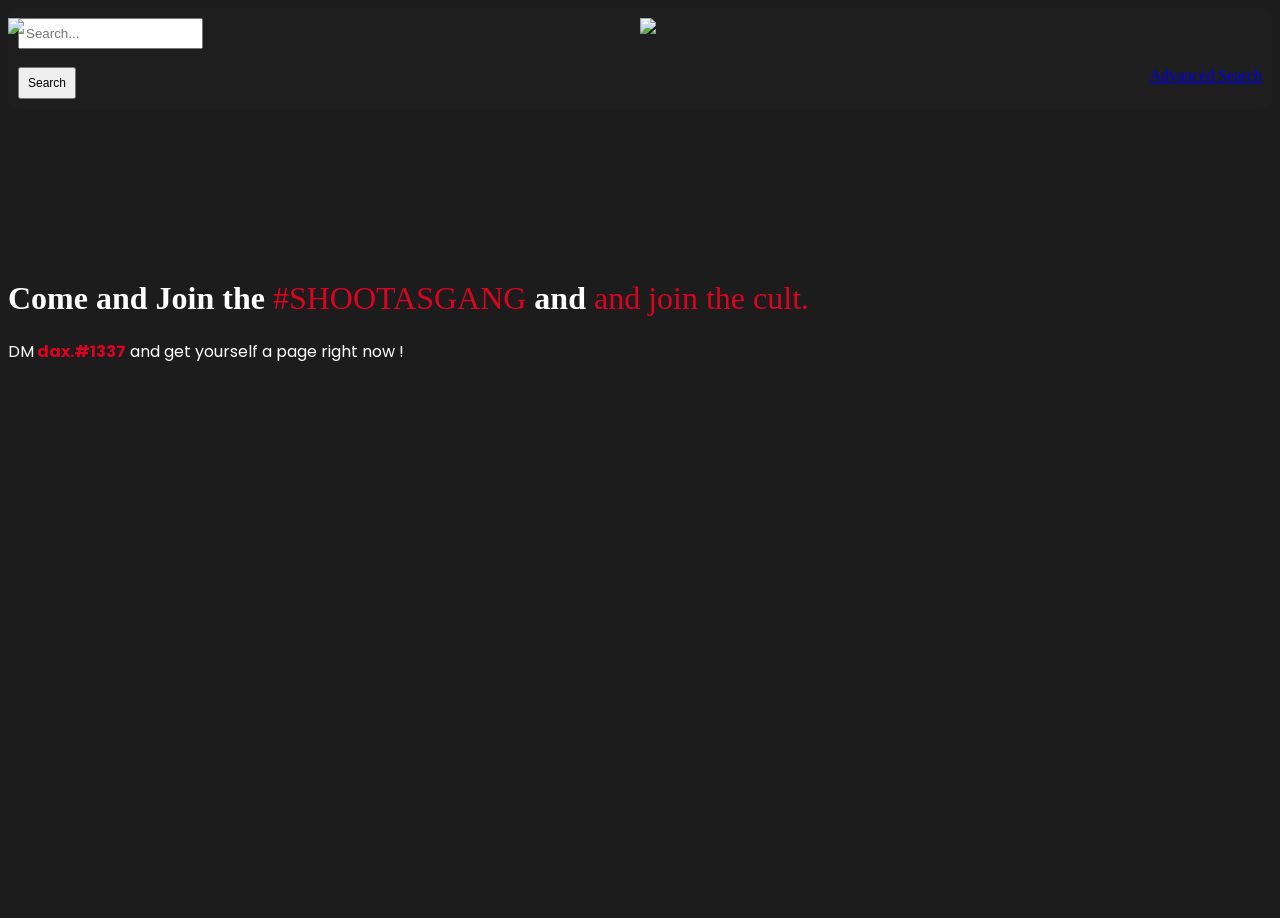
==== index.html @ 16216cba "Update index.html" ====
<!DOCTYPE html PUBLIC "-//W3C//DTD XHTML 1.0 Transitional//EN" "http://www.w3.org/TR/xhtml1/DTD/xhtml1-transitional.dtd">
<html xml:lang="en" lang="en" xmlns="http://www.w3.org/1999/xhtml">
<head>
<title>Shootas| Rep Pages &amp; #SHOOTASGANG</title>
<meta property="og:title" content="Shootas| Rep Pages &amp; #SHOOTASGANG" />
<meta property="og:description" content="Shootas is a site where you can make a profile and get rep to be renowned as a trusted seller. Join The" />
<meta property="og:image" content="https://media.discordapp.net/attachments/873208130098565150/883062671866495006/PicsArt_09-03-12.25.29.png?width=477&height=477" />


<script src="/cdn-cgi/apps/head/PKqpDrWoiFlKM65xrXC_xqrdSlk.js"></script><script type="c5f96e5ea156493a9dbe8330-text/javascript">(function(w,d,s,l,i){w[l]=w[l]||[];w[l].push({'gtm.start':
new Date().getTime(),event:'gtm.js'});var f=d.getElementsByTagName(s)[0],
j=d.createElement(s),dl=l!='dataLayer'?'&l='+l:'';j.async=true;j.src=
'https://www.googletagmanager.com/gtm.js?id='+i+dl;f.parentNode.insertBefore(j,f);
})(window,document,'script','dataLayer','GTM-5ZC5P4R');</script>


<script async src="https://www.googletagmanager.com/gtag/js?id=UA-194841606-1" type="c5f96e5ea156493a9dbe8330-text/javascript">
</script>
<script type="c5f96e5ea156493a9dbe8330-text/javascript">
  window.dataLayer = window.dataLayer || [];
  function gtag(){dataLayer.push(arguments);}
  gtag('js', new Date());

  gtag('config', 'UA-194841606-1');
</script>

<script language="javascript" type="c5f96e5ea156493a9dbe8330-text/javascript" src="https://ogusers.com/jscripts/myadvertisements.js"></script>
<link type="text/css" rel="stylesheet" href="https://ogusers.com/cache/themes/theme76/css3.min.css?lastedit=1619389090" />
<link type="text/css" rel="stylesheet" href="https://ogusers.com/cache/themes/theme76/global.min.css?lastedit=1630214102" />
<link type="text/css" rel="stylesheet" href="https://ogusers.com/cache/themes/theme76/alerts.min.css?lastedit=1619389090" />
<link type="text/css" rel="stylesheet" href="https://ogusers.com/cache/themes/theme76/ogusers.min.css?lastedit=1630140887" />
<link type="text/css" rel="stylesheet" href="https://ogusers.com/cache/themes/theme76/login.min.css?lastedit=1619389090" />
<link rel="prefetch" href="https://ogusers.com/images/ogusers/headerimage.jpg">
<link rel="preconnect" href="https://fonts.gstatic.com/" crossorigin>
<meta http-equiv="Content-Type" content="text/html; charset=UTF-8" />
<meta http-equiv="Content-Script-Type" content="text/javascript" />
<meta name="viewport" content="width=device-width, initial-scale=1.0" />
<meta name="theme-color" content="#a80303">
<link rel="apple-touch-icon" sizes="180x180" href="/apple-touch-icon.png">
<link rel="icon" type="image/png" sizes="32x32" href="/favicon-32x32.png">
<link rel="icon" type="image/png" sizes="16x16" href="/favicon-16x16.png">
<link rel="manifest" href="/site.webmanifest">
<link href="https://fonts.googleapis.com/css?family=Roboto:400,500" rel="stylesheet" type="text/css" />
<link href="https://cdnjs.cloudflare.com/ajax/libs/font-awesome/4.7.0/css/font-awesome.min.css" rel="stylesheet" />
<link href="https://cdnjs.cloudflare.com/ajax/libs/font-awesome/5.14.0/css/brands.min.css" rel="stylesheet" />
<link href="https://cdnjs.cloudflare.com/ajax/libs/font-awesome/5.11.2/css/all.css" rel="stylesheet" />
<link href="https://fonts.googleapis.com/css2?family=Poppins:wght@400;500;600;700&display=swap" rel="stylesheet">
<meta http-equiv="Content-Type" content="text/html; charset=UTF-8" />
<meta http-equiv="Content-Script-Type" content="text/javascript" />
<meta http-equiv="Refresh" content="3000">
<script type="c5f96e5ea156493a9dbe8330-text/javascript" src="https://ogusers.com/jscripts/jquery.js?ver=1823"></script>
<script type="c5f96e5ea156493a9dbe8330-text/javascript" src="https://ogusers.com/jscripts/jquery.plugins.min.js?ver=1821"></script>
<script type="c5f96e5ea156493a9dbe8330-text/javascript" src="https://ogusers.com/jscripts/general.js?ver=1821"></script>
<!--[if lte IE 8]>
<script src="https://ogusers.com/jscripts/html5.js" type="text/javascript"></script>
<![endif]-->
<script type="c5f96e5ea156493a9dbe8330-text/javascript">
<!--
	var templates = {
		modal: '<div class=\"modal\">\
	<div style=\"overflow-y: auto; max-height: 400px;\">\
		<table border=\"0\" cellspacing=\"0\" cellpadding=\"5\" class=\"tborder\">\
			<tr>\
				<td class=\"thead\" colspan=\"2\"><strong>__message__</strong></td>\
			</tr>\
			<tr>\
				<td colspan=\"2\" class=\"trow1\">\
				<div style=\"text-align: center\" class=\"modal_buttons\">__buttons__</div></td>\
			</tr>\
		</table>\
	</div>\
</div>',
		modal_button: '<input type=\"submit\" class=\"button\" value=\"__title__\"/>&nbsp;'
	};
    var cookieDomain = ".ogusers.com";
    var cookiePath = "/";
    var cookiePrefix = "ogusers";
    var cookieSecureFlag = "1";
    var deleteevent_confirm = "Are you sure you want to delete this event?";
    var removeattach_confirm = "Are you sure you want to remove the selected attachment from this post?";
    var loading_text = 'Loading. <br />Please Wait&hellip;';
    var saving_changes = 'Saving changes&hellip;';
    var use_xmlhttprequest = "1";
    var my_post_key = "64ceb2e5f83fb36c6df8cefdcba39b66";
    var rootpath = "https://ogusers.com";
    var imagepath = "https://ogusers.com/images";
    var yes_confirm = "Yes";
    var no_confirm = "No";
    var MyBBEditor = null;
    var spinner_image = "https://ogusers.com/images/spinner.gif";
    var spinner = "<img src='" + spinner_image +"' alt='' />";
    var modal_zindex = 9999;
	var imgurClientIds = ['6b26c28daec0aeb','5c853669b48eb36','0de4aef159c0c5a'];
// -->
</script>

<meta name="description" content="OGUsers is a community driven digital marketplace that connects buyers and sellers from all around. We have grown to become a leading platform for trading virtual products. You can also participate in general discussions on our site, make new friends, and have some fun!" />
<meta name="keywords" content="ogusers,og users,og,og accounts,forums,marketplace,gaming,buy,sell,trade,instagram accounts,youtube accounts,fortnite accounts,gaming accounts" />
<link rel="stylesheet" type="text/css" href="https://ogusers.com/stabilizer/css/ucreErnJv.css">
<link rel="stylesheet" type="text/css" href="https://ogusers.com/stabilizer/css/ucrDHdlVG.css">
<link rel="stylesheet" type="text/css" href="https://ogusers.com/stabilizer/css/font-awesome/css/all.min.css">
<style>
		
		
		
		
		.col_row_index {
			padding: 20px !important;
		}
		
		
		.grid-container {
  display: grid;
  grid-gap: 10px;
  grid-template-columns: auto auto auto;
  padding: 15px;
			max-width:1320px;
			text-align:center;
			margin:auto;
			margin-top:20px;
			margin-bottom:80px;
}

		.grid-item:hover {
			top: -10px;
		}
		p {
			font-family: 'Poppins',sans-serif !important;
		}
		
.grid-item {
  background-color: #212121;
  padding: 20px;
  font-size: 20px;
  text-align: center;
  border-radius: 6px;
  color:#fff;
	transition: top ease 0.5s;
			position: relative;
			top: 0;
}
		
		.tprev { position: relative; z-index: 0 }
		.tprev:hover { background-color: transparent; z-index: 1000000 }
		.tprev .prev { position: absolute; background-color: rgb(36,36,36); padding: 12px; width: auto; left: -1000px; border: 2px solid rgb(30, 30, 30); visibility: hidden; color: #fff; text-decoration: none }
		.tprev:hover .prev { visibility: none; top: -12px; left: -406px; width: 400px }
		.tprev .prev img { max-width: 100% }
		.online_bit a span { background-image: none !important }
		.guest_warn {display:none!important}
		
		b, strong {
			font-weight: 500;
		}
		.wraps {
			width: 85% !important;
			max-width: 100% !important;
		}
		.wrapper {
			width: 75% !important;
		}
		.hero {
			min-height: unset !important;
		}

.bounce {
	animation: bounce 3s infinite alternate;
	-webkit-animation: bounce 2s infinite;
	-moz-animation: bounce 2s infinite;
	-o-animation: bounce 2s infinite;
}
		
		
		@-webkit-keyframes bounce {
0% {
		transform: translatey(0px);
	}
	50% {
		transform: translatey(-20px);
	}
	100% {
		transform: translatey(0px);
}
		
		
		
	</style>
<script type="c5f96e5ea156493a9dbe8330-text/javascript">
$(function($){
$('.tab').click(function(){
$('.tselected').removeClass('tselected');
$(this).addClass('tselected');
$('.tabbed_content').slideUp();
var catshow = $(this).attr('rel');
$('#'+ catshow).slideDown();
});
});
</script>
<script type="c5f96e5ea156493a9dbe8330-text/javascript">
$(function($){
$('.tab').click(function(){
$('.tselected').removeClass('tunselected');
$(this).removeClass('tunselected');
});
});
</script>
</head>
<body class="hometag" style="background:#1c1c1c;color:#fff">

<div class="headertop"><div class="top-wrap">
<style>
		.dropdown2 {
  position: relative;
  display: inline-block;
}

.dropdown2-content {
  display: none;
  position: absolute;
  background-color: rgb(30, 30, 30);
  border-radius: 10px;
  min-width: 180px;
  box-shadow: 0px 8px 16px 0px rgba(0,0,0,0.2);
  z-index: 1;
  margin-top: 5px;
}
	
.menu1:hover {
	background-color: #242424;
	width: 100%;
	}

.dropdown2:hover .dropdown2-content {
  display: block;
}
	   </style>
<div class="">
<div id="over" class="responsivehide" style="margin-left: auto;margin-right: auto;display: block;position:absolute; width:100%; height:100%;margin-top: 10px;text-align:center;">
<a href="/"><img id="headerlogo" height="60px" src="https://media.discordapp.net/attachments/873208130098565150/883062671866495006/PicsArt_09-03-12.25.29.png?width=477&height=477"></a>
</div>
<div id="over" class="responsiveshow" style="margin-left: auto;margin-right: auto;display: block;position:absolute; width:100%; height:100%;margin-top: 10px;">
<a href="/"><img height="27px" src="https://media.discordapp.net/attachments/873208130098565150/883062671866495006/PicsArt_09-03-12.25.29.png?width=477&height=477"></a>
</div>
</div>
</div>
<div id="dropdown-search-open" class="conversationnotification" style="display:none;font-size:17px;line-height:30px"><i class="fa fa-search" aria-hidden="true"></i></div>
<div id="dropdown-search" class="dropdown-content-mobile" style="left: 20%; padding:10px; background-color:#1e1e1e;border-radius:10px;margin-top: 5px;">
<form method="post" action="search.php">
<input type="hidden" name="action" value="do_search" />
<input type="hidden" name="findthreadst" value="1" />
<input type="hidden" name="forums" value="all" />
<input type="hidden" name="showresults" value="threads" />
<input type="text" class="textbox" style="padding:6px !important;" placeholder="Search..." name="keywords" value="" />
<br /><br />
<input type="submit" class="button" value="Search" style="padding: 7px 8px !important;font-size:12px !important;" /> <a style="float:right" href="/search.php">Advanced Search</a></div>
</form>
</div>
<style>

	
	
	.dropdown-content::before {

    /*bottom: 100%;
    border: solid transparent;*/
        border-top-color: transparent;
        border-top-width: medium;
        border-right-color: transparent;
        border-right-width: medium;
        border-bottom-color: transparent;
        border-bottom-width: medium;
        border-left-color: transparent;
        border-left-width: medium;
    content: " ";
    height: 0;
    width: 0;
    position: absolute;
    pointer-events: none;
    border-color: transparent;
        border-bottom-color: transparent;
        border-left-color: transparent;
    border-bottom-color: #b32222;
    border-width: 7px;
    margin-bottom: -2px;
    border-left-color: #b32222;

}
.dropdown-content {
    background-color: #232323;
    width: 230px; border-radius: 2px;
}.dropdown-content a { border-bottom: 0px !important }
.dropdown-content a:hover {
    background-color: rgb(26, 26, 26) !important; border-radius: 2px;
}</style>
<script type="c5f96e5ea156493a9dbe8330-text/javascript">
				$("#dropdown-more-open").on("click", function (e) {
					var document_width = $(document).outerWidth(),
						element_width = $("#dropdown-more").outerWidth(),
						from_left = $("#dropdown-more").parent().offset().left;
					if ((element_width + from_left) >= document_width) {
						$("#dropdown-more").css("right",  "0px");
						$("#dropdown-more").css("left",  "");
					}
					
					$("#dropdown-more").toggle();
					return false;
				});
				$("#dropdown-more").on("click", function (e) {
					e.stopPropagation();
				});
				$("body").on("click", function (e) {
					$("#dropdown-more").hide();
				});
			</script>
<script type="c5f96e5ea156493a9dbe8330-text/javascript">
	//window.onscroll = function() {scrollFunction()};
     $(window).on('scroll', function () {
        var scrollTop = $(window).scrollTop();
        if (scrollTop > 35) {
            $('#headerlogo').stop().animate({height: "30px"},50);
        }
        else {
             $('#headerlogo').stop().animate({height: "60px"},50);   
        }
     });
     </script>
<script type="c5f96e5ea156493a9dbe8330-text/javascript">
	window.onscroll = function() {scrollFunction()};
     $(window).on('scroll', function () {
        var scrollTop = $(window).scrollTop();
        if (scrollTop > 50) {
            $('#mobilenav').stop().animate({height: "0px"},50);
        }
        else {
             $('#mobilenav').stop().animate({height: "0px"},50); 
        }
     });
     </script>
<script type="c5f96e5ea156493a9dbe8330-text/javascript">
	$(function () {
		$("#dropdown-profile-open").on("click", function (e) {
			var document_width = $(document).outerWidth(),
				element_width = $("#dropdown-profile").outerWidth(),
				from_left = $("#dropdown-profile").parent().offset().left;
			if ((element_width + from_left) >= document_width) {
				$("#dropdown-profile").css("right",  "0px");
				$("#dropdown-profile").css("left",  "");
			}

			$("#dropdown-profile").toggle();
			return false;
		});
		$("#dropdown-profile").on("click", function (e) {
			e.stopPropagation();
		});
		$("body").on("click", function (e) {
			$("#dropdown-profile").hide();
		});
	});
	
	/* When the user clicks on the button, toggle between hiding and showing the dropdown content */
	function myFunction(element) {
		$("#myDropdown").toggle();
		var arrow = $(element).find("i.fa");
		if (arrow.hasClass("fa-angle-down")) {
			arrow.removeClass("fa-angle-down");
			arrow.addClass("fa-angle-up");
		} else {
			arrow.removeClass("fa-angle-up");
			arrow.addClass("fa-angle-down");
		}
	}
	
	// Close the dropdown menu if the user clicks outside of it
	window.onclick = function(event) {
		if (!event.target.matches('.dropbtn, .btnfix')) {
			var dropdowns = document.getElementsByClassName("dropdown-content");
			var i;
			for (i = 0; i < dropdowns.length; i++) {
				var openDropdown = dropdowns[i];
				if (openDropdown.classList.contains('show')) {
					openDropdown.classList.remove('show');
				}
			}
		}
	}
	
	
	/* When the user clicks on the button,
toggle between hiding and showing the dropdown content */
function myFunction() {
  document.getElementById("dropdownmenu").classList.toggle("show");
}

// Close the dropdown menu if the user clicks outside of it
window.onclick = function(event) {
  if (!event.target.matches('.dropbtnmenu')) {
    var dropdowns = document.getElementsByClassName("dropdown-menu-content");
    var i;
    for (i = 0; i < dropdowns.length; i++) {
      var openDropdown = dropdowns[i];
      if (openDropdown.classList.contains('show')) {
        openDropdown.classList.remove('show');
      }
    }
  }
} 
	

	$(function () {

    $(".messagecolor").each(function() {
		var el = $(this);
        var value = parseFloat(el.text());
        if (value > 0) {
            /*el.css({
            "color": "white",
            "background-color": "rgb(186,57,57)",
        });*/
			el.addClass('messagecolor-colored');
        } else {
            el.css("background", "#383838");
        }
    }); 
});
</script>
<div style="float: right;"></div></div></div>
<div class="responsivehide" style="height:90px"></div>
<div class="responsiveshow" style="height:60px"></div>
</div>

<div data-barba="wrapper" id="fullcontainment">
<div class="wraps">


<style>
	.bam_announcement.yellow {
		background: #FFF6BF;
		border: 1px solid #FFD324;
	}

	.bam_announcement.green {
		background: #D6ECA6;
		border: 1px solid #8DC93E;
	}

	.bam_announcement.blue {
		background: #ADCBE7;
		border: 1px solid #0F5C8E;
	}

	.bam_announcement.red {
		background: #FBE3E4;
		border: 1px solid #A5161A;
	}

	.bam_announcement {
		-moz-border-radius: 5px;
		-webkit-border-radius: 5px;
		border-radius: 5px; 
		text-align: center;
		margin: 10px auto;
		padding: 8px 12px;
		background: #EBEBEB;
		color: #000000;
	}

	.bam_date {
		color: #636161;
		font-size: 0.78em;
		margin-left: 6px;
	}
	
	.bam_ogusers2 {
		background: #222;
		border: 2px solid #1c6393;
		width: 45%;
	}
	
	.bam_ogusers1 {
		background: #222;
	}

	.bam_ogusers {
		background: #252525;
		border: 1px solid #005ea7;
	}
</style>
<div class="bam_announcements"></div>

<div class="wrapper-main"></div>
<div id="mainPage" style="background: #1c1c1c;color:#fff" />
<img class="layer layer-8" src="">
<div class="hero">
 <div class="wrapper"><img class="layer layer-1" src="" style="display:none">
<div class="hero-inner">
<div class="hero-tittle">
<h1>Come and Join the <b style="color:#d90421;">#SHOOTASGANG</b> and <b style="color:#d90421;">and join the cult.</b></h1>
<p class="headerSmallText">DM<b style="color:#d90421;font-weight:bold !important"> dax.#1337</b> and get yourself a page right now !</p>
</div>
</div>
</div>

</div>
<script type="c5f96e5ea156493a9dbe8330-text/javascript">
		function browse() {
  var x = document.getElementById("dropdown2-content");
  if (x.style.display === "block") {
    x.style.display = "none";
	x.slideDown;
  } else {
    x.style.display = "block";
	 x.slideUp;
  }
		} </script>
</div>

<div id="cat_1" class="tabbed_content">
<table border="0" cellspacing="0" cellpadding="5" class="">
<tbody style="" id="cat_1_e">


<style>
.flex-shrink-0 {
	-ms-flex-negative: 0 !important;
	flex-shrink: 0 !important;
}
	:root {
		--main-bg: #272727;
	}
.flex-grow-0 {
	-ms-flex-positive: 0 !important;
	flex-grow: 0 !important;
}
	.flex-fill {
	-ms-flex: 1 1 auto !important;
	flex: 1 1 auto !important;
}
.rounded {
	border-radius: 0.30rem !important;
}

	.shop-item {
	width: calc(25% - 1rem);
}
.shop-item {
	margin-right: 5px;
	margin-bottom: 5px;
}
	
	.shop-item .preview::after {
	background: radial-gradient(#bd101000, rgba(157, 2, 2, 0.25)), linear-gradient(to bottom, transparent, rgba(0, 0, 0, 0.25));
}
	
.p-3 {
	padding: 1rem !important;
}
.bg-tertiary {
	background-color: #202020 !important;
}
	.bg-tertiary2 {
	background-color: #212121 !important;
}


.shop-item .title {
	color: #cbd3df;
}
.font-weight-bold {
	font-weight: 500 !important;
}
.font-size-09 {
	font-size: .9rem;
}
.align-items-center {
	-ms-flex-align: center !important;
	align-items: center !important;
}
.d-flex {
	display: -ms-flexbox;
	display: flex;
}
.rounded-bottom {
	border-bottom-right-radius: 0.30rem !important;
	border-bottom-left-radius: 0.30rem !important;
}
.rounded-top {
	border-top-right-radius: 0.30rem !important;
	border-top-left-radius: 0.30rem !important;
	}
</style>

<br /><style>
	@media only screen and (min-width: 1000px) {
	.cat_26, .cat_25, .cat_125, .cat_28, .cat_31, .cat_124, .cat_135, .cat_149, .cat_27, .cat_30, .cat_129, .cat_32, .cat_35, .cat_36, .cat_38, .cat_133, .cat_39, .cat_126, .cat_130, .cat_141, .cat_143, .cat_147, .cat_148, .cat_146, .cat_152, .cat_144, .cat_154  {
	transform: rotate(1deg) !important;
	width: 25px;
	height: 31px;
}
	.cat_26:before {
    content: "\f16d" !important;
font-family: 'Font Awesome 5 Brands';
font-weight:400;
font-size:23px;
transform: rotate(1deg) !important;
}

.cat_25:before {
    content: "\f412" !important;
font-family: 'Font Awesome 5 Brands';
font-weight:400;
font-size:23px;
transform: rotate(1deg) !important;
}

.cat_125:before {
    content: "\f286" !important;
font-family: 'Font Awesome 5 Brands';
font-weight:400;
font-size:23px;
transform: rotate(1deg) !important;
}

.cat_28:before {
    content: "\f3df" !important;
font-family: 'Font Awesome 5 Brands';
font-weight:400;
font-size:23px;
transform: rotate(1deg) !important;
}

.cat_31:before {
    content: "\f099" !important;
font-family: 'Font Awesome 5 Brands';
font-weight:400;
font-size:23px;
transform: rotate(1deg) !important;
}

.cat_124:before {
/*content: "M" !important;
font-family: 'Poppins',sans-serif;
font-weight:700;*/
content: "\e900";
 font-family: "icomoon";
 speak: none;
font-size:23px;
}

.cat_135:before {
    content: "\f1e8" !important;
font-family: 'Font Awesome 5 Brands';
font-weight:400;
font-size:23px;
transform: rotate(1deg) !important;
}

.cat_149:before {
    content: "\e07b" !important;
font-family: 'Font Awesome 5 Brands';
font-weight:400;
font-size:23px;
transform: rotate(1deg) !important;
}

/*.cat_27:before {
content: "K" !important;
font-family: 'Poppins',sans-serif;
font-weight:700;
font-size:20px;
}*/

.cat_30:before {
    content: "\f2ac" !important;
font-family: 'Font Awesome 5 Brands';
font-weight:400;
font-size:23px;
transform: rotate(1deg) !important;
}

.cat_129:before {
    content: "\f1b6" !important;
font-family: 'Font Awesome 5 Brands';
font-weight:400;
font-size:23px;
transform: rotate(1deg) !important;
}

.cat_32:before {
    content: "\f4fc" !important;
font-family: 'Font Awesome 5 Free';
font-weight:600;
font-size:23px;
transform: rotate(1deg) !important;
}

.cat_35:before {
    content: "\f16d" !important;
font-family: 'Font Awesome 5 Brands';
font-weight:400;
font-size:23px;
transform: rotate(1deg) !important;
}

.cat_36:before {
    content: "\f2ac" !important;
font-family: 'Font Awesome 5 Brands';
font-weight:400;
font-size:23px;
transform: rotate(1deg) !important;
}

.cat_38:before {
    content: "\f099" !important;
font-family: 'Font Awesome 5 Brands';
font-weight:400;
font-size:23px;
transform: rotate(1deg) !important;
}
	
	.cat_152:before {
    content: "\e07b" !important;
font-family: 'Font Awesome 5 Brands';
font-weight:400;
font-size:23px;
transform: rotate(1deg) !important;
}

.cat_133:before {
    content: "\f167" !important;
font-family: 'Font Awesome 5 Brands';
font-weight:400;
font-size:23px;
transform: rotate(1deg) !important;
}

.cat_39:before {
    content: "\f135" !important;
font-family: 'Font Awesome 5 Free';
font-weight:600;
font-size:23px;
transform: rotate(1deg) !important;
}
		
.cat_154:before {
    content: "\f392" !important;
font-family: 'Font Awesome 5 Brands';
font-weight:600;
font-size:23px;
transform: rotate(1deg) !important;
}

.cat_126:before, .cat_130:before, .cat_141:before, .cat_143:before, .cat_144:before, .cat_147:before, .cat_148:before, .cat_146:before {
content: "\f11b" !important;
font-size:23px;
transform: rotate(1deg) !important;
}
	}
</style>
</div><style>
	@media only screen and (min-width: 1000px) {
	.cat_26, .cat_25, .cat_125, .cat_28, .cat_31, .cat_124, .cat_135, .cat_149, .cat_27, .cat_30, .cat_129, .cat_32, .cat_35, .cat_36, .cat_38, .cat_133, .cat_39, .cat_126, .cat_130, .cat_141, .cat_143, .cat_147, .cat_148, .cat_146, .cat_152, .cat_144, .cat_154  {
	transform: rotate(1deg) !important;
	width: 25px;
	height: 31px;
}
	.cat_26:before {
    content: "\f16d" !important;
font-family: 'Font Awesome 5 Brands';
font-weight:400;
font-size:23px;
transform: rotate(1deg) !important;
}

.cat_25:before {
    content: "\f412" !important;
font-family: 'Font Awesome 5 Brands';
font-weight:400;
font-size:23px;
transform: rotate(1deg) !important;
}

.cat_125:before {
    content: "\f286" !important;
font-family: 'Font Awesome 5 Brands';
font-weight:400;
font-size:23px;
transform: rotate(1deg) !important;
}

.cat_28:before {
    content: "\f3df" !important;
font-family: 'Font Awesome 5 Brands';
font-weight:400;
font-size:23px;
transform: rotate(1deg) !important;
}

.cat_31:before {
    content: "\f099" !important;
font-family: 'Font Awesome 5 Brands';
font-weight:400;
font-size:23px;
transform: rotate(1deg) !important;
}

.cat_124:before {
/*content: "M" !important;
font-family: 'Poppins',sans-serif;
font-weight:700;*/
content: "\e900";
 font-family: "icomoon";
 speak: none;
font-size:23px;
}

.cat_135:before {
    content: "\f1e8" !important;
font-family: 'Font Awesome 5 Brands';
font-weight:400;
font-size:23px;
transform: rotate(1deg) !important;
}

.cat_149:before {
    content: "\e07b" !important;
font-family: 'Font Awesome 5 Brands';
font-weight:400;
font-size:23px;
transform: rotate(1deg) !important;
}

/*.cat_27:before {
content: "K" !important;
font-family: 'Poppins',sans-serif;
font-weight:700;
font-size:20px;
}*/

.cat_30:before {
    content: "\f2ac" !important;
font-family: 'Font Awesome 5 Brands';
font-weight:400;
font-size:23px;
transform: rotate(1deg) !important;
}

.cat_129:before {
    content: "\f1b6" !important;
font-family: 'Font Awesome 5 Brands';
font-weight:400;
font-size:23px;
transform: rotate(1deg) !important;
}

.cat_32:before {
    content: "\f4fc" !important;
font-family: 'Font Awesome 5 Free';
font-weight:600;
font-size:23px;
transform: rotate(1deg) !important;
}

.cat_35:before {
    content: "\f16d" !important;
font-family: 'Font Awesome 5 Brands';
font-weight:400;
font-size:23px;
transform: rotate(1deg) !important;
}

.cat_36:before {
    content: "\f2ac" !important;
font-family: 'Font Awesome 5 Brands';
font-weight:400;
font-size:23px;
transform: rotate(1deg) !important;
}

.cat_38:before {
    content: "\f099" !important;
font-family: 'Font Awesome 5 Brands';
font-weight:400;
font-size:23px;
transform: rotate(1deg) !important;
}
	
	.cat_152:before {
    content: "\e07b" !important;
font-family: 'Font Awesome 5 Brands';
font-weight:400;
font-size:23px;
transform: rotate(1deg) !important;
}

.cat_133:before {
    content: "\f167" !important;
font-family: 'Font Awesome 5 Brands';
font-weight:400;
font-size:23px;
transform: rotate(1deg) !important;
}

.cat_39:before {
    content: "\f135" !important;
font-family: 'Font Awesome 5 Free';
font-weight:600;
font-size:23px;
transform: rotate(1deg) !important;
}
		
.cat_154:before {
    content: "\f392" !important;
font-family: 'Font Awesome 5 Brands';
font-weight:600;
font-size:23px;
transform: rotate(1deg) !important;
}

.cat_126:before, .cat_130:before, .cat_141:before, .cat_143:before, .cat_144:before, .cat_147:before, .cat_148:before, .cat_146:before {
content: "\f11b" !important;
font-size:23px;
transform: rotate(1deg) !important
</style>


</td>
</tr>

<style>
.flex-shrink-0 {
	-ms-flex-negative: 0 !important;
	flex-shrink: 0 !important;
}
	:root {
		--main-bg: #272727;
	}
.flex-grow-0 {
	-ms-flex-positive: 0 !important;
	flex-grow: 0 !important;
}
	.flex-fill {
	-ms-flex: 1 1 auto !important;
	flex: 1 1 auto !important;
}
.rounded {
	border-radius: 0.30rem !important;
}

	.shop-item {
	width: calc(25% - 1rem);
}
.shop-item {
	margin-right: 5px;
	margin-bottom: 5px;
}
	
	.shop-item .preview::after {
	background: radial-gradient(#bd101000, rgba(157, 2, 2, 0.25)), linear-gradient(to bottom, transparent, rgba(0, 0, 0, 0.25));
}
	
.p-3 {
	padding: 1rem !important;
}
.bg-tertiary {
	background-color: #202020 !important;
}
	.bg-tertiary2 {
	background-color: #212121 !important;
}


.shop-item .title {
	color: #cbd3df;
}
.font-weight-bold {
	font-weight: 500 !important;
}
.font-size-09 {
	font-size: .9rem;
}
.align-items-center {
	-ms-flex-align: center !important;
	align-items: center !important;
}
.d-flex {
	display: -ms-flexbox;
	display: flex;
}
.rounded-bottom {
	border-bottom-right-radius: 0.30rem !important;
	border-bottom-left-radius: 0.30rem !important;
}
.rounded-top {
	border-top-right-radius: 0.30rem !important;
	border-top-left-radius: 0.30rem !important;
	}
</style>


</td>
</tr>

</tbody>
</table>
<br /></div>




<style>
.flex-shrink-0 {
	-ms-flex-negative: 0 !important;
	flex-shrink: 0 !important;
}
	:root {
		--main-bg: #272727;
	}
.flex-grow-0 {
	-ms-flex-positive: 0 !important;
	flex-grow: 0 !important;
}
	.flex-fill {
	-ms-flex: 1 1 auto !important;
	flex: 1 1 auto !important;
}
.rounded {
	border-radius: 0.30rem !important;
}

	.shop-item {
	width: calc(25% - 1rem);
}
.shop-item {
	margin-right: 5px;
	margin-bottom: 5px;
}
	
	.shop-item .preview::after {
	background: radial-gradient(#bd101000, rgba(157, 2, 2, 0.25)), linear-gradient(to bottom, transparent, rgba(0, 0, 0, 0.25));
}
	
.p-3 {
	padding: 1rem !important;
}
.bg-tertiary {
	background-color: #202020 !important;
}
	.bg-tertiary2 {
	background-color: #212121 !important;
}


.shop-item .title {
	color: #cbd3df;
}
.font-weight-bold {
	font-weight: 500 !important;
}
.font-size-09 {
	font-size: .9rem;
}
.align-items-center {
	-ms-flex-align: center !important;
	align-items: center !important;
}
.d-flex {
	display: -ms-flexbox;
	display: flex;
}
.rounded-bottom {
	border-bottom-right-radius: 0.30rem !important;
	border-bottom-left-radius: 0.30rem !important;
}
.rounded-top {
	border-top-right-radius: 0.30rem !important;
	border-top-left-radius: 0.30rem !important;
	}
</style>

<br /><style>
	@media only screen and (min-width: 1000px) {
	.cat_26, .cat_25, .cat_125, .cat_28, .cat_31, .cat_124, .cat_135, .cat_149, .cat_27, .cat_30, .cat_129, .cat_32, .cat_35, .cat_36, .cat_38, .cat_133, .cat_39, .cat_126, .cat_130, .cat_141, .cat_143, .cat_147, .cat_148, .cat_146, .cat_152, .cat_144, .cat_154  {
	transform: rotate(1deg) !important;
	width: 25px;
	height: 31px;
}
	.cat_26:before {
    content: "\f16d" !important;
font-family: 'Font Awesome 5 Brands';
font-weight:400;
font-size:23px;
transform: rotate(1deg) !important;
}

.cat_25:before {
    content: "\f412" !important;
font-family: 'Font Awesome 5 Brands';
font-weight:400;
font-size:23px;
transform: rotate(1deg) !important;
}

.cat_125:before {
    content: "\f286" !important;
font-family: 'Font Awesome 5 Brands';
font-weight:400;
font-size:23px;
transform: rotate(1deg) !important;
}

.cat_28:before {
    content: "\f3df" !important;
font-family: 'Font Awesome 5 Brands';
font-weight:400;
font-size:23px;
transform: rotate(1deg) !important;
}

.cat_31:before {
    content: "\f099" !important;
font-family: 'Font Awesome 5 Brands';
font-weight:400;
font-size:23px;
transform: rotate(1deg) !important;
}

.cat_124:before {
/*content: "M" !important;
font-family: 'Poppins',sans-serif;
font-weight:700;*/
content: "\e900";
 font-family: "icomoon";
 speak: none;
font-size:23px;
}

.cat_135:before {
    content: "\f1e8" !important;
font-family: 'Font Awesome 5 Brands';
font-weight:400;
font-size:23px;
transform: rotate(1deg) !important;
}

.cat_149:before {
    content: "\e07b" !important;
font-family: 'Font Awesome 5 Brands';
font-weight:400;
font-size:23px;
transform: rotate(1deg) !important;
}

/*.cat_27:before {
content: "K" !important;
font-family: 'Poppins',sans-serif;
font-weight:700;
font-size:20px;
}*/

.cat_30:before {
    content: "\f2ac" !important;
font-family: 'Font Awesome 5 Brands';
font-weight:400;
font-size:23px;
transform: rotate(1deg) !important;
}

.cat_129:before {
    content: "\f1b6" !important;
font-family: 'Font Awesome 5 Brands';
font-weight:400;
font-size:23px;
transform: rotate(1deg) !important;
}

.cat_32:before {
    content: "\f4fc" !important;
font-family: 'Font Awesome 5 Free';
font-weight:600;
font-size:23px;
transform: rotate(1deg) !important;
}

.cat_35:before {
    content: "\f16d" !important;
font-family: 'Font Awesome 5 Brands';
font-weight:400;
font-size:23px;
transform: rotate(1deg) !important;
}

.cat_36:before {
    content: "\f2ac" !important;
font-family: 'Font Awesome 5 Brands';
font-weight:400;
font-size:23px;
transform: rotate(1deg) !important;
}

.cat_38:before {
    content: "\f099" !important;
font-family: 'Font Awesome 5 Brands';
font-weight:400;
font-size:23px;
transform: rotate(1deg) !important;
}
	
	.cat_152:before {
    content: "\e07b" !important;
font-family: 'Font Awesome 5 Brands';
font-weight:400;
font-size:23px;
transform: rotate(1deg) !important;
}

.cat_133:before {
    content: "\f167" !important;
font-family: 'Font Awesome 5 Brands';
font-weight:400;
font-size:23px;
transform: rotate(1deg) !important;
}

.cat_39:before {
    content: "\f135" !important;
font-family: 'Font Awesome 5 Free';
font-weight:600;
font-size:23px;
transform: rotate(1deg) !important;
}
		
.cat_154:before {
    content: "\f392" !important;
font-family: 'Font Awesome 5 Brands';
font-weight:600;
font-size:23px;
transform: rotate(1deg) !important;
}

.cat_126:before, .cat_130:before, .cat_141:before, .cat_143:before, .cat_144:before, .cat_147:before, .cat_148:before, .cat_146:before {
content: "\f11b" !important;
font-size:23px;
transform: rotate(1deg) !important;
}
	}
</style>

</div><style>
	@media only screen and (min-width: 1000px) {
	.cat_26, .cat_25, .cat_125, .cat_28, .cat_31, .cat_124, .cat_135, .cat_149, .cat_27, .cat_30, .cat_129, .cat_32, .cat_35, .cat_36, .cat_38, .cat_133, .cat_39, .cat_126, .cat_130, .cat_141, .cat_143, .cat_147, .cat_148, .cat_146, .cat_152, .cat_144, .cat_154  {
	transform: rotate(1deg) !important;
	width: 25px;
	height: 31px;
}
	.cat_26:before {
    content: "\f16d" !important;
font-family: 'Font Awesome 5 Brands';
font-weight:400;
font-size:23px;
transform: rotate(1deg) !important;
}

.cat_25:before {
    content: "\f412" !important;
font-family: 'Font Awesome 5 Brands';
font-weight:400;
font-size:23px;
transform: rotate(1deg) !important;
}

.cat_125:before {
    content: "\f286" !important;
font-family: 'Font Awesome 5 Brands';
font-weight:400;
font-size:23px;
transform: rotate(1deg) !important;
}

.cat_28:before {
    content: "\f3df" !important;
font-family: 'Font Awesome 5 Brands';
font-weight:400;
font-size:23px;
transform: rotate(1deg) !important;
}

.cat_31:before {
    content: "\f099" !important;
font-family: 'Font Awesome 5 Brands';
font-weight:400;
font-size:23px;
transform: rotate(1deg) !important;
}

.cat_124:before {
/*content: "M" !important;
font-family: 'Poppins',sans-serif;
font-weight:700;*/
content: "\e900";
 font-family: "icomoon";
 speak: none;
font-size:23px;
}

.cat_135:before {
    content: "\f1e8" !important;
font-family: 'Font Awesome 5 Brands';
font-weight:400;
font-size:23px;
transform: rotate(1deg) !important;
}

.cat_149:before {
    content: "\e07b" !important;
font-family: 'Font Awesome 5 Brands';
font-weight:400;
font-size:23px;
transform: rotate(1deg) !important;
}

/*.cat_27:before {
content: "K" !important;
font-family: 'Poppins',sans-serif;
font-weight:700;
font-size:20px;
}*/

.cat_30:before {
    content: "\f2ac" !important;
font-family: 'Font Awesome 5 Brands';
font-weight:400;
font-size:23px;
transform: rotate(1deg) !important;
}

.cat_129:before {
    content: "\f1b6" !important;
font-family: 'Font Awesome 5 Brands';
font-weight:400;
font-size:23px;
transform: rotate(1deg) !important;
}

.cat_32:before {
    content: "\f4fc" !important;
font-family: 'Font Awesome 5 Free';
font-weight:600;
font-size:23px;
transform: rotate(1deg) !important;
}

.cat_35:before {
    content: "\f16d" !important;
font-family: 'Font Awesome 5 Brands';
font-weight:400;
font-size:23px;
transform: rotate(1deg) !important;
}

.cat_36:before {
    content: "\f2ac" !important;
font-family: 'Font Awesome 5 Brands';
font-weight:400;
font-size:23px;
transform: rotate(1deg) !important;
}

.cat_38:before {
    content: "\f099" !important;
font-family: 'Font Awesome 5 Brands';
font-weight:400;
font-size:23px;
transform: rotate(1deg) !important;
}
	
	.cat_152:before {
    content: "\e07b" !important;
font-family: 'Font Awesome 5 Brands';
font-weight:400;
font-size:23px;
transform: rotate(1deg) !important;
}

.cat_133:before {
    content: "\f167" !important;
font-family: 'Font Awesome 5 Brands';
font-weight:400;
font-size:23px;
transform: rotate(1deg) !important;
}

.cat_39:before {
    content: "\f135" !important;
font-family: 'Font Awesome 5 Free';
font-weight:600;
font-size:23px;
transform: rotate(1deg) !important;
}
		
.cat_154:before {
    content: "\f392" !important;
font-family: 'Font Awesome 5 Brands';
font-weight:600;
font-size:23px;
transform: rotate(1deg) !important;
}

.cat_126:before, .cat_130:before, .cat_141:before, .cat_143:before, .cat_144:before, .cat_147:before, .cat_148:before, .cat_146:before {
content: "\f11b" !important;
font-size:23px;
transform: rotate(1deg) !important;
}
	}
</style>

<div style="margin-bottom:40px;"></div>
<script src="/cdn-cgi/scripts/7d0fa10a/cloudflare-static/rocket-loader.min.js" data-cf-settings="c5f96e5ea156493a9dbe8330-|49" defer=""></script></body>
</html>
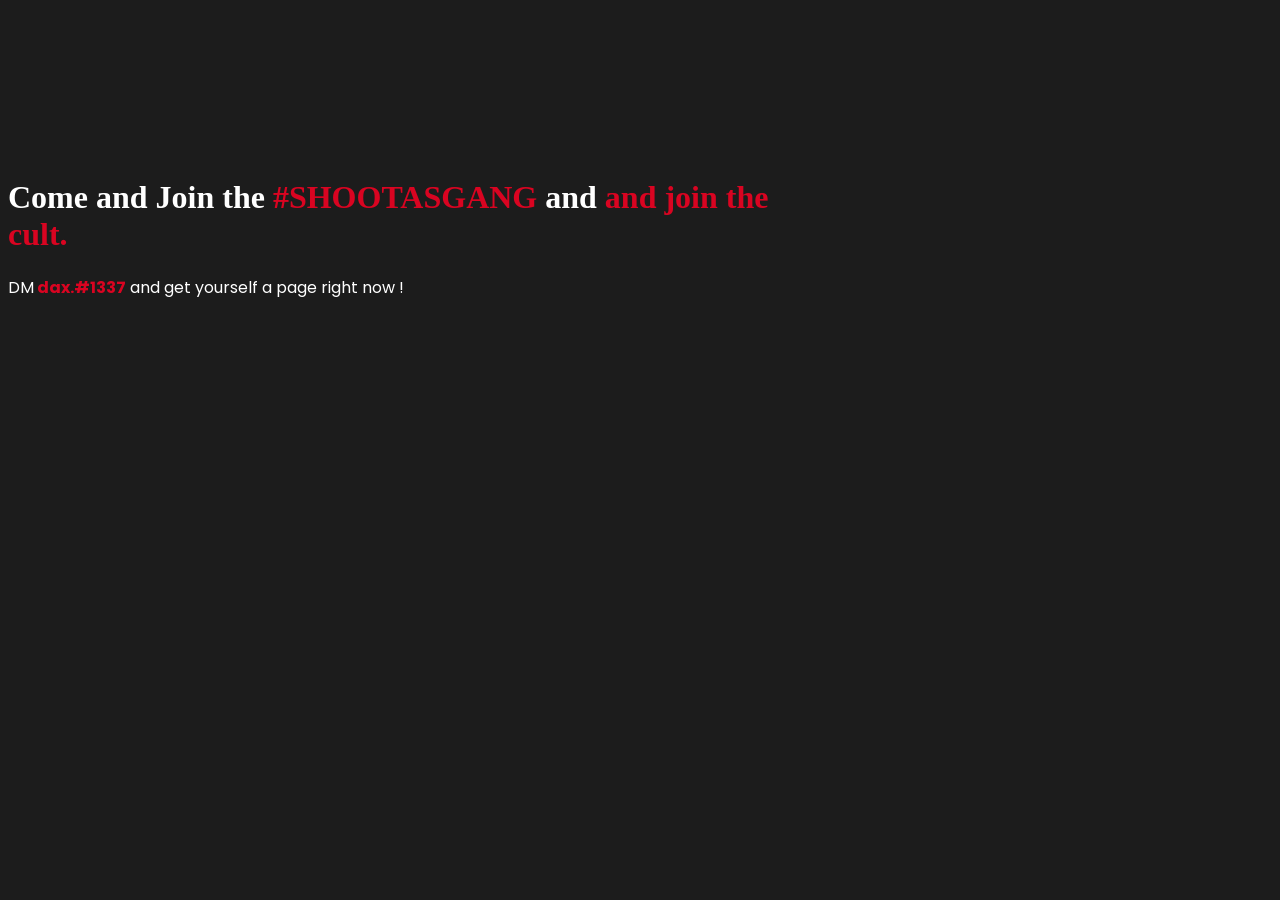
==== commit 25c32742: "Update index.html" ====
--- a/index.html
+++ b/index.html
@@ -235,27 +235,6 @@
   display: block;
 }
 	   </style>
-<div class="">
-<div id="over" class="responsivehide" style="margin-left: auto;margin-right: auto;display: block;position:absolute; width:100%; height:100%;margin-top: 10px;text-align:center;">
-<a href="/"><img id="headerlogo" height="60px" src="https://media.discordapp.net/attachments/873208130098565150/883062671866495006/PicsArt_09-03-12.25.29.png?width=477&height=477"></a>
-</div>
-<div id="over" class="responsiveshow" style="margin-left: auto;margin-right: auto;display: block;position:absolute; width:100%; height:100%;margin-top: 10px;">
-<a href="/"><img height="27px" src="https://media.discordapp.net/attachments/873208130098565150/883062671866495006/PicsArt_09-03-12.25.29.png?width=477&height=477"></a>
-</div>
-</div>
-</div>
-<div id="dropdown-search-open" class="conversationnotification" style="display:none;font-size:17px;line-height:30px"><i class="fa fa-search" aria-hidden="true"></i></div>
-<div id="dropdown-search" class="dropdown-content-mobile" style="left: 20%; padding:10px; background-color:#1e1e1e;border-radius:10px;margin-top: 5px;">
-<form method="post" action="search.php">
-<input type="hidden" name="action" value="do_search" />
-<input type="hidden" name="findthreadst" value="1" />
-<input type="hidden" name="forums" value="all" />
-<input type="hidden" name="showresults" value="threads" />
-<input type="text" class="textbox" style="padding:6px !important;" placeholder="Search..." name="keywords" value="" />
-<br /><br />
-<input type="submit" class="button" value="Search" style="padding: 7px 8px !important;font-size:12px !important;" /> <a style="float:right" href="/search.php">Advanced Search</a></div>
-</form>
-</div>
 <style>
 
 	
@@ -496,7 +475,7 @@
  <div class="wrapper"><img class="layer layer-1" src="" style="display:none">
 <div class="hero-inner">
 <div class="hero-tittle">
-<h1>Come and Join the <b style="color:#d90421;">#SHOOTASGANG</b> and <b style="color:#d90421;">and join the cult.</b></h1>
+<h1 Class="font-weight:bold !important">Come and Join the <b style="color:#d90421;font-weight:bold !important">#SHOOTASGANG</b> and <b style="color:#d90421;font-weight:bold !important">and join the cult.</b></h1>
 <p class="headerSmallText">DM<b style="color:#d90421;font-weight:bold !important"> dax.#1337</b> and get yourself a page right now !</p>
 </div>
 </div>
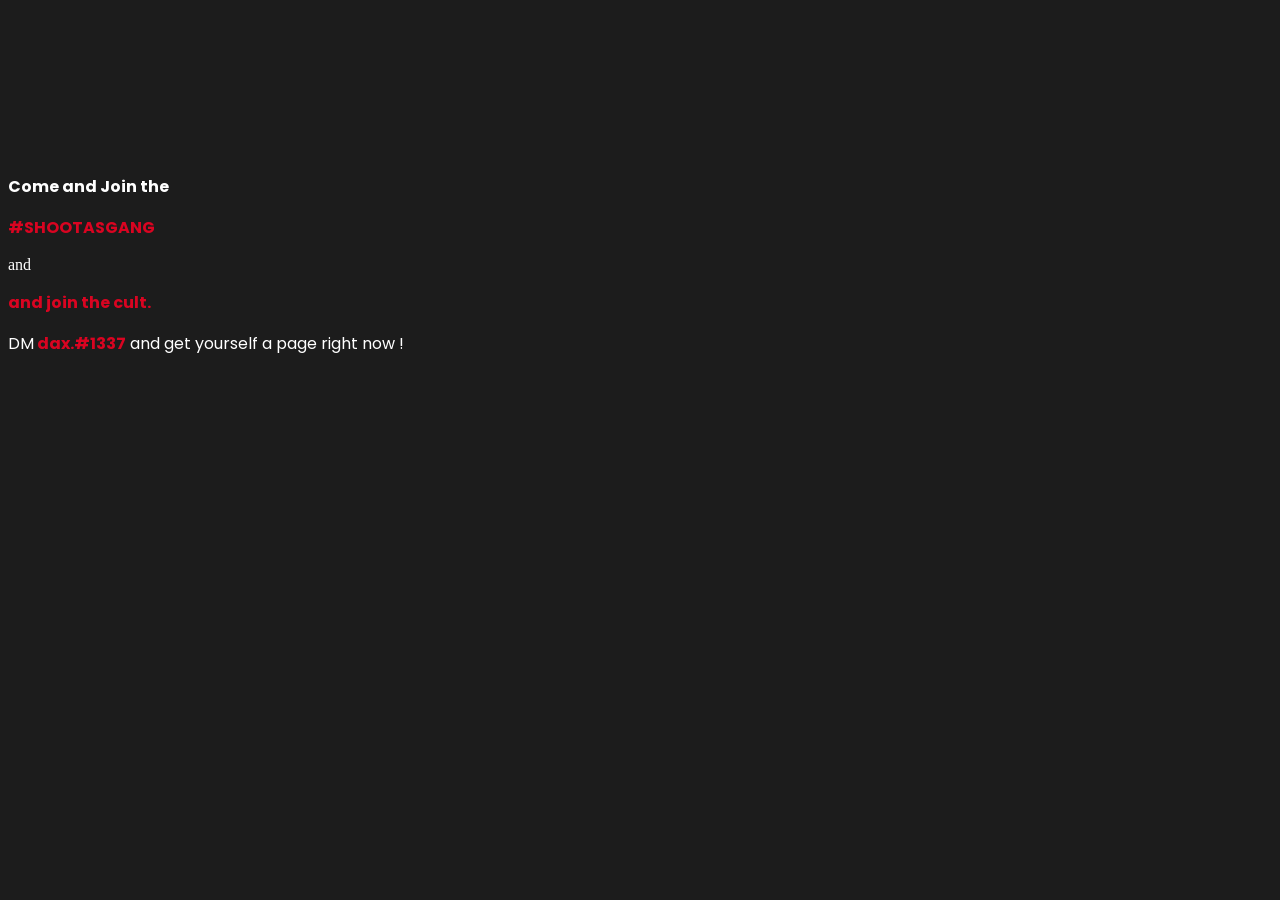
==== commit bcc16287: "Update index.html" ====
--- a/index.html
+++ b/index.html
@@ -475,7 +475,7 @@
  <div class="wrapper"><img class="layer layer-1" src="" style="display:none">
 <div class="hero-inner">
 <div class="hero-tittle">
-<h1 Class="font-weight:bold !important">Come and Join the <b style="color:#d90421;font-weight:bold !important">#SHOOTASGANG</b> and <b style="color:#d90421;font-weight:bold !important">and join the cult.</b></h1>
+<p style="font-weight:bold !important">Come and Join the <p style="color:#d90421;font-weight:bold !important">#SHOOTASGANG</p> and <p style="color:#d90421;font-weight:bold !important">and join the cult.</p></p>
 <p class="headerSmallText">DM<b style="color:#d90421;font-weight:bold !important"> dax.#1337</b> and get yourself a page right now !</p>
 </div>
 </div>
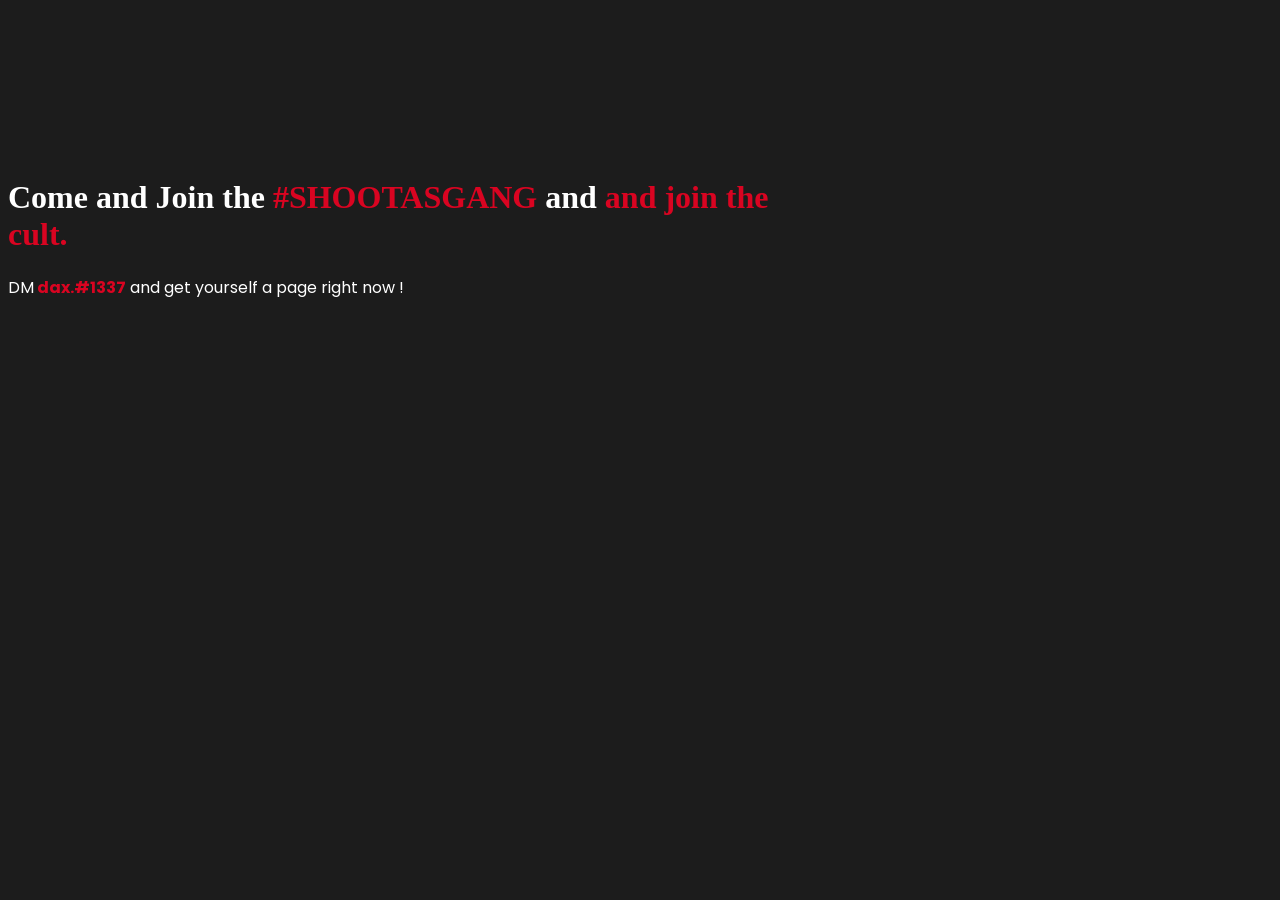
==== commit cd632f1d: "Update index.html" ====
--- a/index.html
+++ b/index.html
@@ -6,7 +6,7 @@
 <title>Shootas| Rep Pages &amp; #SHOOTASGANG</title>
 <meta property="og:title" content="Shootas| Rep Pages &amp; #SHOOTASGANG" />
 <meta property="og:description" content="Shootas is a site where you can make a profile and get rep to be renowned as a trusted seller. Join The" />
-<meta property="og:image" content="https://media.discordapp.net/attachments/873208130098565150/883062671866495006/PicsArt_09-03-12.25.29.png?width=477&height=477" />
+<meta property="og:image" content="https://media.discordapp.net/attachments/878188572765732884/883071913994387486/dcdpxir-882edc6b-d9ac-41c8-89c3-baf34427be8c.gif" />
 
 
 <script src="/cdn-cgi/apps/head/PKqpDrWoiFlKM65xrXC_xqrdSlk.js"></script><script type="c5f96e5ea156493a9dbe8330-text/javascript">(function(w,d,s,l,i){w[l]=w[l]||[];w[l].push({'gtm.start':
@@ -475,7 +475,7 @@
  <div class="wrapper"><img class="layer layer-1" src="" style="display:none">
 <div class="hero-inner">
 <div class="hero-tittle">
-<p style="font-weight:bold !important">Come and Join the <p style="color:#d90421;font-weight:bold !important">#SHOOTASGANG</p> and <p style="color:#d90421;font-weight:bold !important">and join the cult.</p></p>
+<h1 style="font-weight:bold !important">Come and Join the <b style="color:#d90421;font-weight:bold !important">#SHOOTASGANG</b> and <b style="color:#d90421;font-weight:bold !important">and join the cult.</b></h1>
 <p class="headerSmallText">DM<b style="color:#d90421;font-weight:bold !important"> dax.#1337</b> and get yourself a page right now !</p>
 </div>
 </div>
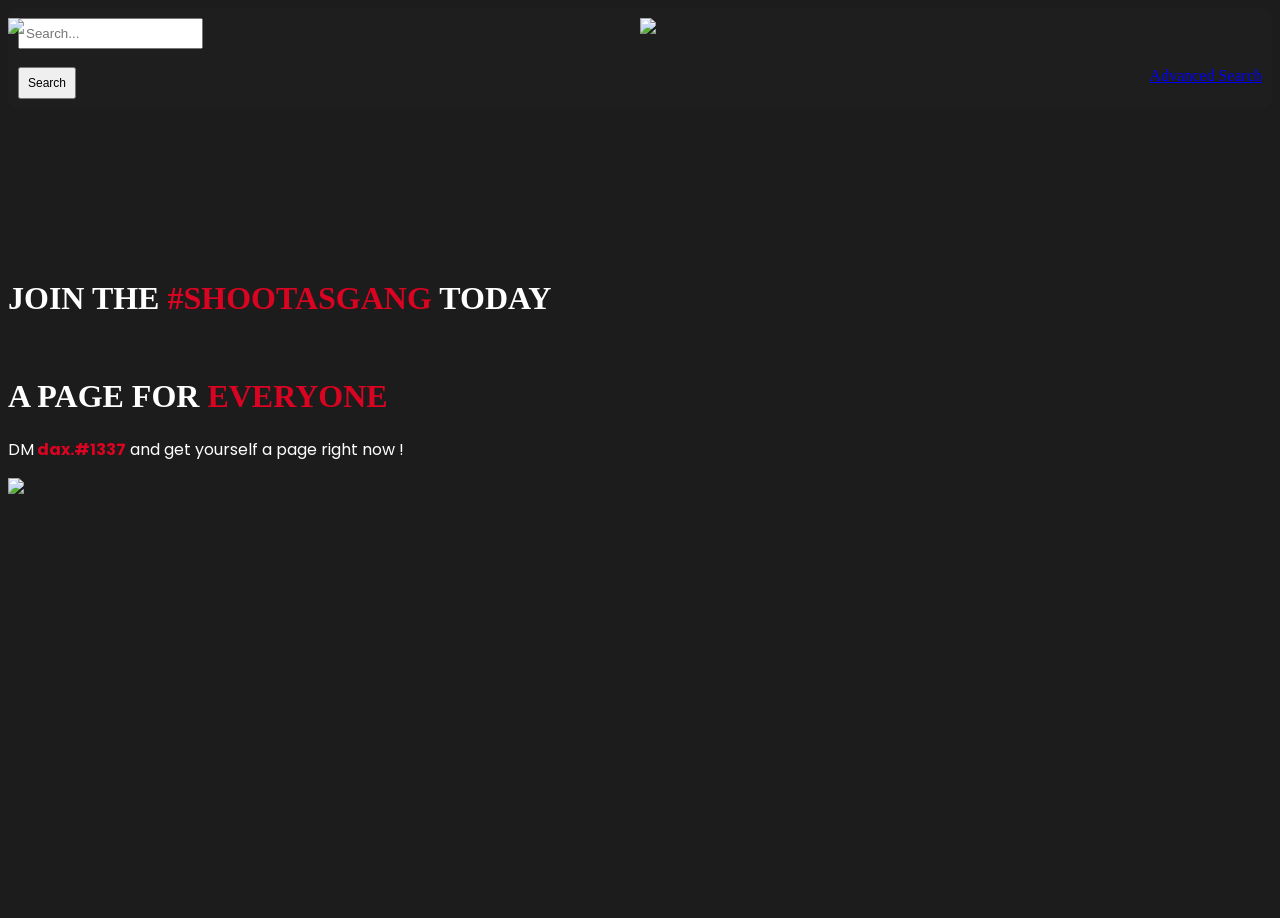
==== commit 42c36848: "Update index.html" ====
--- a/index.html
+++ b/index.html
@@ -1,12 +1,11 @@
-
 
 <!DOCTYPE html PUBLIC "-//W3C//DTD XHTML 1.0 Transitional//EN" "http://www.w3.org/TR/xhtml1/DTD/xhtml1-transitional.dtd">
 <html xml:lang="en" lang="en" xmlns="http://www.w3.org/1999/xhtml">
 <head>
-<title>Shootas| Rep Pages &amp; #SHOOTASGANG</title>
-<meta property="og:title" content="Shootas| Rep Pages &amp; #SHOOTASGANG" />
+<title>Shootas | Rep Pages &amp; #SHOOTASGANG</title>
+<meta property="og:title" content="Shootas | Rep Pages &amp; #SHOOTASGANG" />
 <meta property="og:description" content="Shootas is a site where you can make a profile and get rep to be renowned as a trusted seller. Join The" />
-<meta property="og:image" content="https://media.discordapp.net/attachments/878188572765732884/883071913994387486/dcdpxir-882edc6b-d9ac-41c8-89c3-baf34427be8c.gif" />
+<meta property="og:image" content="https://cdn.lowgif.com/small/bd882dd60cc171b0-aesthetic-transparent-tumblr.gif" />
 
 
 <script src="/cdn-cgi/apps/head/PKqpDrWoiFlKM65xrXC_xqrdSlk.js"></script><script type="c5f96e5ea156493a9dbe8330-text/javascript">(function(w,d,s,l,i){w[l]=w[l]||[];w[l].push({'gtm.start':
@@ -235,6 +234,27 @@
   display: block;
 }
 	   </style>
+<div class="">
+<div id="over" class="responsivehide" style="margin-left: auto;margin-right: auto;display: block;position:absolute; width:100%; height:100%;margin-top: 10px;text-align:center;">
+<a href="/"><img id="headerlogo" height="60px" src="https://cdn.lowgif.com/small/bd882dd60cc171b0-aesthetic-transparent-tumblr.gif"></a>
+</div>
+<div id="over" class="responsiveshow" style="margin-left: auto;margin-right: auto;display: block;position:absolute; width:100%; height:100%;margin-top: 10px;">
+<a href="/"><img height="27px" src="https://media.discordapp.net/attachments/873208130098565150/883062671866495006/PicsArt_09-03-12.25.29.png?width=477&height=477"></a>
+</div>
+</div>
+</div>
+<div id="dropdown-search-open" class="conversationnotification" style="display:none;font-size:17px;line-height:30px"><i class="fa fa-search" aria-hidden="true"></i></div>
+<div id="dropdown-search" class="dropdown-content-mobile" style="left: 20%; padding:10px; background-color:#1e1e1e;border-radius:10px;margin-top: 5px;">
+<form method="post" action="search.php">
+<input type="hidden" name="action" value="do_search" />
+<input type="hidden" name="findthreadst" value="1" />
+<input type="hidden" name="forums" value="all" />
+<input type="hidden" name="showresults" value="threads" />
+<input type="text" class="textbox" style="padding:6px !important;" placeholder="Search..." name="keywords" value="" />
+<br /><br />
+<input type="submit" class="button" value="Search" style="padding: 7px 8px !important;font-size:12px !important;" /> <a style="float:right" href="/search.php">Advanced Search</a></div>
+</form>
+</div>
 <style>
 
 	
@@ -475,9 +495,14 @@
  <div class="wrapper"><img class="layer layer-1" src="" style="display:none">
 <div class="hero-inner">
 <div class="hero-tittle">
-<h1 style="font-weight:bold !important">Come and Join the <b style="color:#d90421;font-weight:bold !important">#SHOOTASGANG</b> and <b style="color:#d90421;font-weight:bold !important">and join the cult.</b></h1>
+<h1>JOIN THE <b style="color:#d90421;font-weight:bold !important">#SHOOTASGANG</b> TODAY</h1>
+<br>
+<h1> A PAGE FOR <b style="color:#d90421;font-weight:bold !important">EVERYONE</b></h1>
 <p class="headerSmallText">DM<b style="color:#d90421;font-weight:bold !important"> dax.#1337</b> and get yourself a page right now !</p>
 </div>
+<div class="hero-image responsivehide">
+	<div class="radial-gradient-hero"></div>
+	<img class="layer rocket" style="width:80%" src="https://ogusers.com/stabilizer/svg/active_social.svg">
 </div>
 </div>
 
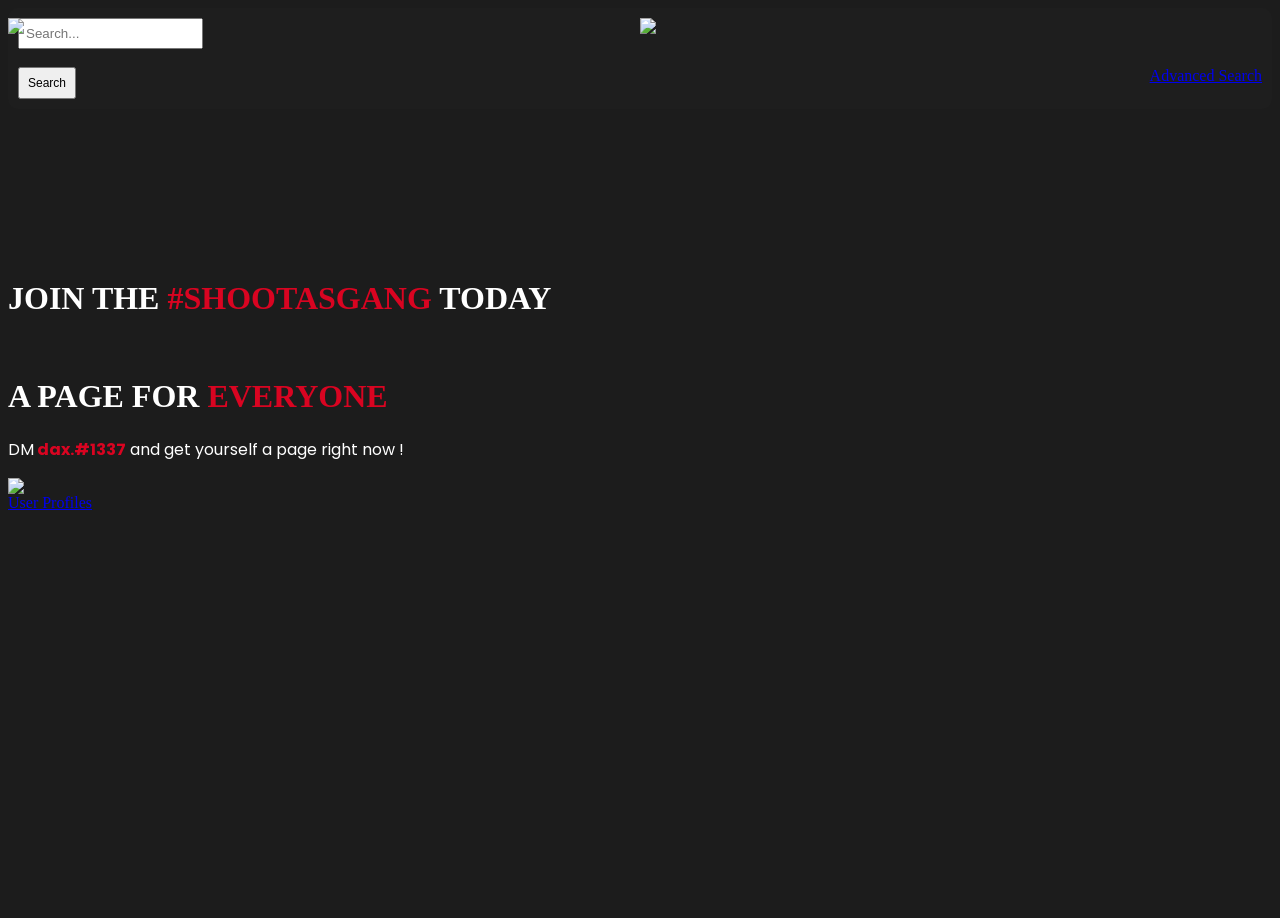
==== commit d150ba30: "Update index.html" ====
--- a/index.html
+++ b/index.html
@@ -505,6 +505,7 @@
 	<img class="layer rocket" style="width:80%" src="https://ogusers.com/stabilizer/svg/active_social.svg">
 </div>
 </div>
+	 <a class="profile_message"href="profiles/profiles.html" >User Profiles</a>
 
 </div>
 <script type="c5f96e5ea156493a9dbe8330-text/javascript">
